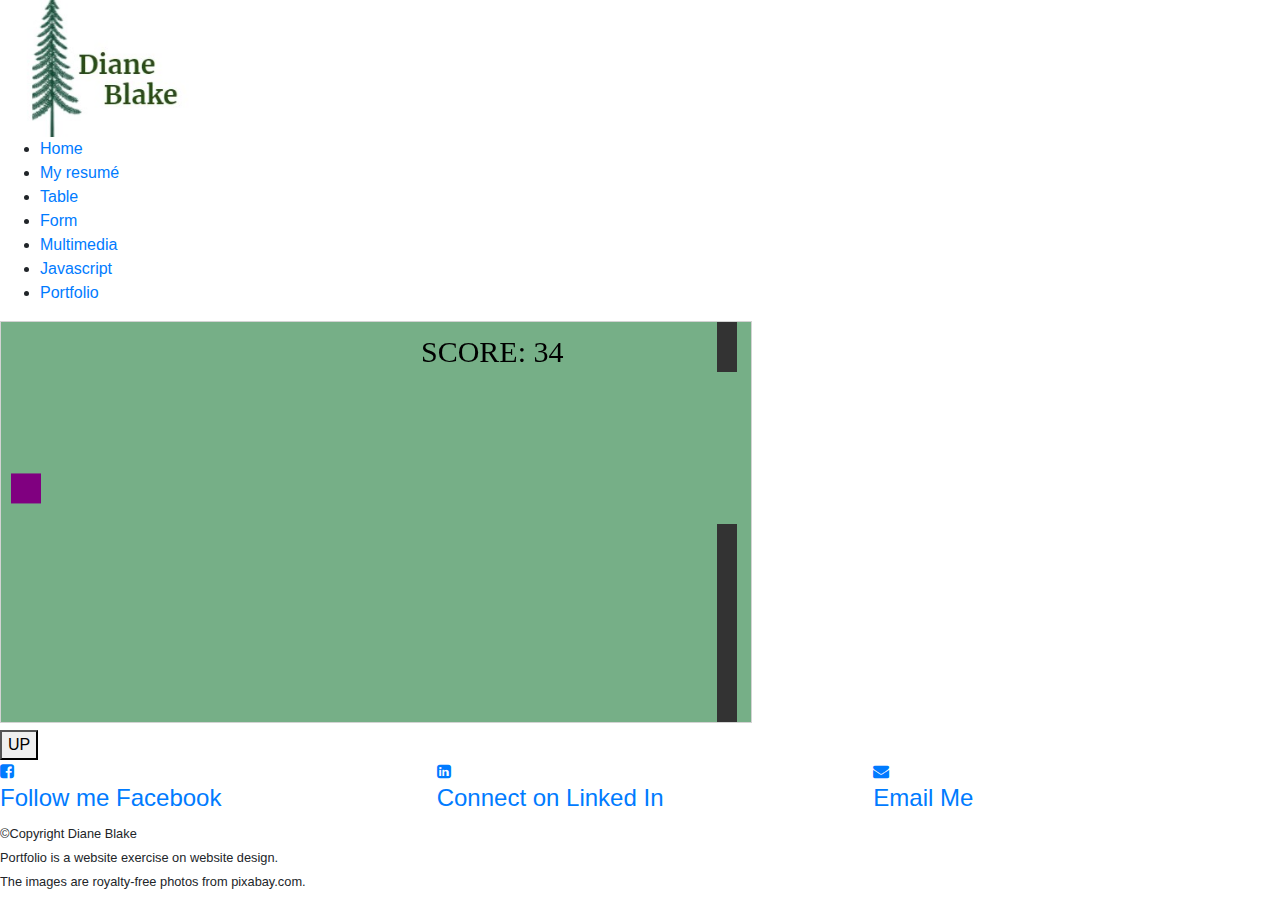
==== javascript.html @ 880947a7 "Add files via upload" ====
<!DOCTYPE html>
<html lang="en">
<head>
	<meta charset="utf-8">
	<meta name="viewport" content="width=device-width, initial-scale=1.0">
	<title>Javascript game</title>

<link rel="stylesheet" href="https://cdnjs.cloudflare.com/ajax/libs/font-awesome/4.7.0/css/font-awesome.min.css">
<link rel="stylesheet" href="https://maxcdn.bootstrapcdn.com/bootstrap/4.1.3/css/bootstrap.min.css">

	<link rel="stylesheet" href="style.css">
</head>

<body>
<header>
<img src="images/logo.jpg" alt="Logo" height="100" width="200" class="img-fluid logo">
</header>		<nav>
			<ul>
			<li><a href="index.html">Home</a></li>
			<li><a href="resume.html">My resumé</a></li>
			<li><a href="table.html">Table</a></li>
			<li><a href="form.html">Form</a></li>
			<li><a href="multimedia.html">Multimedia</a></li>
      <li><a href="javascript.html">Javascript</a></li>
      <li><a href="portfolio.html">Portfolio</a></li>

		</ul>
			
		</nav>
		<!--This is the main section-->
	
		<main>
			
	<head>
   <meta name="viewport" content="width=device-width, initial-scale=1.0"/>
   <style>
      canvas {
      border:1px solid #d3d3d3;
      background-color: #76AF87;
      }
   </style>
</head>
<body onload="startGame()">
   <!-- This is the HTMLcode. It will be in the <main> section of your website --> 
   <div id="game" ></div>
   <div class="game-controls">
      <button class="myButton" onmousedown="accelerate(-0.2)" onmouseup="accelerate(0.05)">UP</button>
   </div>

<!-- This is the JavaScript for the game-->

   <script>

      var myGamePiece;
      var myObstacles = [];
      var myScore;
      
      function startGame() {
          myGamePiece = new component(30, 30, "purple", 10, 120);
          myGamePiece.gravity = 0.05;
          myScore = new component("30px", "Consolas", "black", 420, 40, "text");
          myGameArea.start();
      }

      function myFunction() {
         document.body.style.backgroundColor = "red";
}

      var myGameArea = {
          canvas : document.createElement("canvas"),
          start : function() {
              this.canvas.width = 750;
              this.canvas.height = 400;
              this.context = this.canvas.getContext("2d");
              var myGame = document.getElementById("game");
              myGame.insertBefore(this.canvas, myGame.childNodes[0]);        
              this.frameNo = 0;
              this.interval = setInterval(updateGameArea, 20);
               },
          clear : function() {
              this.context.clearRect(0, 0, this.canvas.width, this.canvas.height);
          }
      }
      
      function component(width, height, color, x, y, type) {
          this.type = type;
          this.score = 0;
          this.width = width;
          this.height = height;
          this.speedX = 0;
          this.speedY = 0;    
          this.x = x;
          this.y = y;
          this.gravity = 0;
          this.gravitySpeed = 0.05;
          this.update = function() {
              ctx = myGameArea.context;
              if (this.type == "text") {
                  ctx.font = this.width + " " + this.height;
                  ctx.fillStyle = color;
                  ctx.fillText(this.text, this.x, this.y);
              } else {
                  ctx.fillStyle = color;
                  ctx.fillRect(this.x, this.y, this.width, this.height);
              }
          }
          this.newPos = function() {
              this.gravitySpeed += this.gravity;
              this.x += this.speedX;
              this.y += this.speedY + this.gravitySpeed;
              this.hitBottom();
          }
          this.hitBottom = function() {
              var rockbottom = myGameArea.canvas.height - this.height;
              if (this.y > rockbottom) {
                  this.y = rockbottom;
                  this.gravitySpeed = 0;
              }
           }
          this.crashWith = function(otherobj) {
              var myleft = this.x;
              var myright = this.x + (this.width);
              var mytop = this.y;
              var mybottom = this.y + (this.height);
              var otherleft = otherobj.x;
              var otherright = otherobj.x + (otherobj.width);
              var othertop = otherobj.y;
              var otherbottom = otherobj.y + (otherobj.height);
              var crash = true;
              if ((mybottom < othertop) || (mytop > otherbottom) || (myright < otherleft) || (myleft > otherright)) {
                  crash = false;
              }
              return crash;
          }
      }
            function updateGameArea() {
          var x, height, gap, minHeight, maxHeight, minGap, maxGap;
          for (i = 0; i < myObstacles.length; i += 1) {
              if (myGamePiece.crashWith(myObstacles[i])) {
                  return;
              } 
          }
          myGameArea.clear();
          myGameArea.frameNo += 1;
          if (myGameArea.frameNo == 1 || everyinterval(150)) {
              x = myGameArea.canvas.width;
              minHeight = 20;
              maxHeight = 200;
              height = Math.floor(Math.random()*(maxHeight-minHeight+1)+minHeight);
              minGap = 50;
              maxGap = 200;
              gap = Math.floor(Math.random()*(maxGap-minGap+1)+minGap);
              myObstacles.push(new component(20, height, "#333333", x, 0));
              myObstacles.push(new component(20, x - height - gap, "#333333", x, height + gap));
          }
          for (i = 0; i < myObstacles.length; i += 1) {
              myObstacles[i].x += -1;
              myObstacles[i].update();
          }
          myScore.text="SCORE: " + myGameArea.frameNo;
          myScore.update();
          myGamePiece.newPos();
          myGamePiece.update();
      }
      
      function everyinterval(n) {
          if ((myGameArea.frameNo / n) % 1 == 0) {return true;}
          return false;
      }
      
      function accelerate(n) {
          myGamePiece.gravity = n;
      }
   </script>
</body>
</html>



		</main>
		<!--This is the end of the main section-->
	
    <footer>

<div class="row icons">
  <div class="col-sm-4">
    <a href="https:/facebook.com">
      <i class="fa fa-facebook-square" aria-hidden="true"></i>
      <h4> Follow  me Facebook</h4>
    </a>
  </div>
  <div class="col-sm-4">
    <a href="https://linked.com">
      <i class="fa fa-linkedin-square" aria-hidden="true"></i>
      <h4>Connect on Linked In</h4>
    </a>
  </div>
  <div class="col-sm-4">
    <a href="mailto:puppies@puppies.com">
      <i class="fa fa-envelope" aria-hidden="true"></i>
      <h4> Email Me</h4>
    </a>
  </div>
</div>
<small>&copy;Copyright Diane Blake<br>Portfolio is a website exercise on website design. <br>The images are royalty-free photos from pixabay.com.</small>


</footer>

<!--jQuery, Popper, and Bootstrap Javascript files-->
<script src="https://ajax.googleapis.com/ajax/libs/jquery/3.3.1/jquery.min.js"></script>
<script src="https://cdnjs.cloudflare.com/ajax/libs/popper.js/1.14.3/umd/popper.min.js"></script>
<script src="https://maxcdn.bootstrapcdn.com/bootstrap/4.1.3/js/bootstrap.min.js"></script>


</body>
</html>
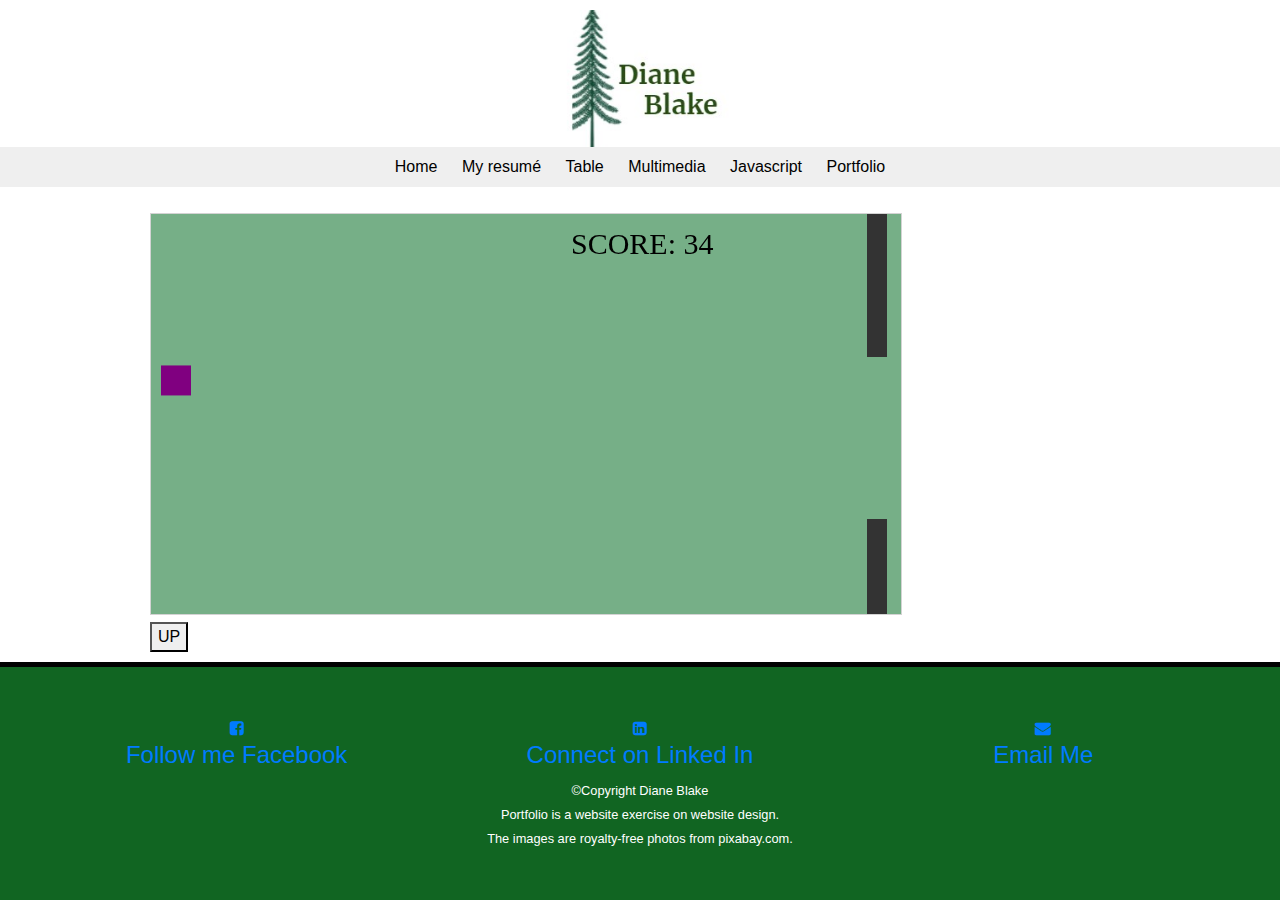
==== commit a854ed8d: "Add files via upload" ====
--- a/javascript.html
+++ b/javascript.html
@@ -19,7 +19,6 @@
 			<li><a href="index.html">Home</a></li>
 			<li><a href="resume.html">My resumé</a></li>
 			<li><a href="table.html">Table</a></li>
-			<li><a href="form.html">Form</a></li>
 			<li><a href="multimedia.html">Multimedia</a></li>
       <li><a href="javascript.html">Javascript</a></li>
       <li><a href="portfolio.html">Portfolio</a></li>
--- a/style.css
+++ b/style.css
@@ -0,0 +1,196 @@
+body{
+	margin: 10px 0;
+	font-family: 'Montserrat', sans-serif;
+}
+
+header{
+	margin: 010uto;
+	display: block;
+}
+
+.logo{
+	margin: 0 auto;
+	display:block;
+	bacgkround-color: #dddddd;
+}
+h2{
+	color:#660066;
+	background-color:white;
+}
+h1{
+	font-size: 40px;
+	text-align: center;
+    margin: 0;
+    padding: 20px;
+}
+p{
+	font-size: 18px;
+}
+
+footer{
+	text-align: center;
+}
+input{
+	background-color: #eeeeee;
+	height: 20px;
+	border-radius: 5px;
+}
+input[type=submit]{
+	background-color: red;
+}
+
+/* Navigation Bar */
+
+nav{
+	background-color: #efefef;
+}
+
+nav li{
+	display: inline;
+	padding:  5px 10px;
+}
+
+nav ul{ 
+text-align: center;
+padding: 8px;
+}
+
+nav a:link{
+color:black;
+}
+nav a:visited {
+color:black;
+}
+nav a:hover  {
+color:lime;
+}
+nav a:active  {
+color:blue;
+}
+
+
+main{
+	margin: 0 auto;
+	max-width: 1000px;
+	padding: 10px;
+	background-color: white;
+	
+}
+
+hr{
+	max-width: 80%;
+	margin: 40px auto;
+	text-align: center;
+}
+
+.picture{
+	float: left;
+	max-width: 40%;
+	height: auto;
+	display: block;
+}
+.about{
+	padding-top: 50px;
+	padding-bottom: 50px;
+}
+
+footer{
+	clear: both;
+	background-color: #116522;
+	color: white;
+	padding: 50px;
+	border-top: 5px solid black;
+}
+
+footer p{
+	text-align: center;
+	max-width: 1000px;
+	margin: 0 auto;
+}
+
+	/*TABLE*/
+
+	table{
+		background-color: #eeeeee;
+		border-spacing: 0;
+		margin-bottom: 100px;
+	}
+	th{
+		background-color: #336666;
+		color: white;
+	}
+	td,th{
+		padding: 10px;
+		border: 2px solid #dddddd;
+			line-height: 1.5;
+	}
+
+	.resume h2, .resume h4{
+		text-align: center;
+	}
+	.resume h5{
+		font-size: 1em;
+	}
+	.resume h2{
+		font-size: 36px;
+	}
+	.resume h3{
+		font-size: 28px;
+	}
+
+
+
+	/*FORM*/
+	label{
+		float: left;
+		width: 8em;
+		padding-right: 1em;
+	}
+input, textarea{
+	margin-bottom: 1em;
+	display: block;
+	border-radius: 5px;
+
+}
+#submit{
+	display: block;
+	background-color: mediumpurple;
+	height: 30px;
+}
+
+
+/*CSS without a media query--applies to all sizes unless overridden*/
+
+	h1{
+		font-size: 4em;
+	}
+
+
+
+/* CSS for Tablets */
+@media only screen and (max-width:  1024px){
+
+	h1{
+		font-size: 1.8em;
+	}
+}
+
+
+/* CSS for Smartphones */
+
+@media only screen and (max-width:  768px){
+	h1{
+		font-size: 1.5em;
+	}
+}
+.mobile{
+	display:none;
+}
+@media only screen and (max-width:  400px) {
+	.desktop{
+		display: none;
+	}
+	.mobile{
+		display: block;
+	}
+}
